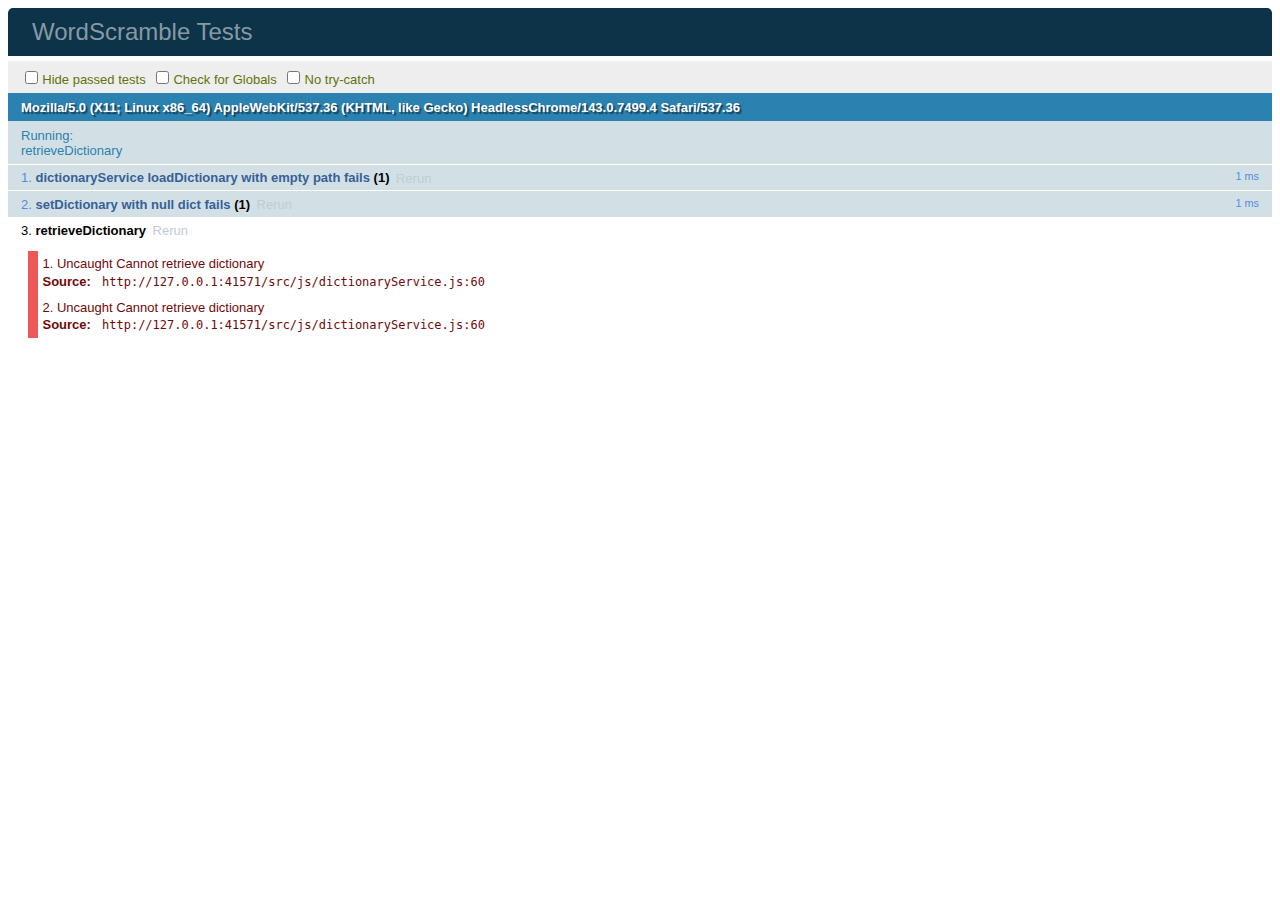
==== src/js/tests/index.html @ a49bc34c "Commit existing" ====
<!doctype html>
<html>
<head>
	<meta charset="utf-8" />
	<title>WordScramble Tests</title>
	<script src="framework/qunit-1.15.0.js" type="text/javascript"></script>
	<link rel="stylesheet" href="framework/qunit-1.15.0.css" type="text/css" />
</head>
<body>

	<!-- SUT -->
	<script src="../dictionaryService.js" type="text/javascript"></script>
	<script src="../letterService.js" type="text/javascript"></script>
	<script src="../wordsOfLengthQuery.js" type="text/javascript"></script>
	<script src="../wordsWithLettersQuery.js" type="text/javascript"></script>
	<script src="../gameService.js" type="text/javascript"></script>
	
	<!-- TESTS -->
	<script src="./unit/dictionaryService.js" type="text/javascript"></script>
	<script src="./unit/letterService.js" type="text/javascript"></script>
	<script src="./unit/wordsOfLengthQuery.js" type="text/javascript"></script>
	<script src="./unit/wordsWithLettersQuery.js" type="text/javascript"></script>
	<script src="./unit/gameService.js" type="text/javascript"></script>
	
	<!-- OUTPUT -->
	<div id="qunit-container">
		<div id="qunit"></div>
		<div id="qunit-fixture"></div>
	</div>

</body>
</html>
---- src/js/tests/framework/qunit-1.15.0.css ----
/*!
 * QUnit 1.15.0
 * http://qunitjs.com/
 *
 * Copyright 2014 jQuery Foundation and other contributors
 * Released under the MIT license
 * http://jquery.org/license
 *
 * Date: 2014-08-08T16:00Z
 */

/** Font Family and Sizes */

#qunit-tests, #qunit-header, #qunit-banner, #qunit-testrunner-toolbar, #qunit-userAgent, #qunit-testresult {
	font-family: "Helvetica Neue Light", "HelveticaNeue-Light", "Helvetica Neue", Calibri, Helvetica, Arial, sans-serif;
}

#qunit-testrunner-toolbar, #qunit-userAgent, #qunit-testresult, #qunit-tests li { font-size: small; }
#qunit-tests { font-size: smaller; }


/** Resets */

#qunit-tests, #qunit-header, #qunit-banner, #qunit-userAgent, #qunit-testresult, #qunit-modulefilter {
	margin: 0;
	padding: 0;
}


/** Header */

#qunit-header {
	padding: 0.5em 0 0.5em 1em;

	color: #8699A4;
	background-color: #0D3349;

	font-size: 1.5em;
	line-height: 1em;
	font-weight: 400;

	border-radius: 5px 5px 0 0;
}

#qunit-header a {
	text-decoration: none;
	color: #C2CCD1;
}

#qunit-header a:hover,
#qunit-header a:focus {
	color: #FFF;
}

#qunit-testrunner-toolbar label {
	display: inline-block;
	padding: 0 0.5em 0 0.1em;
}

#qunit-banner {
	height: 5px;
}

#qunit-testrunner-toolbar {
	padding: 0.5em 1em 0.5em 1em;
	color: #5E740B;
	background-color: #EEE;
	overflow: hidden;
}

#qunit-userAgent {
	padding: 0.5em 1em 0.5em 1em;
	background-color: #2B81AF;
	color: #FFF;
	text-shadow: rgba(0, 0, 0, 0.5) 2px 2px 1px;
}

#qunit-modulefilter-container {
	float: right;
}

/** Tests: Pass/Fail */

#qunit-tests {
	list-style-position: inside;
}

#qunit-tests li {
	padding: 0.4em 1em 0.4em 1em;
	border-bottom: 1px solid #FFF;
	list-style-position: inside;
}

#qunit-tests.hidepass li.pass, #qunit-tests.hidepass li.running  {
	display: none;
}

#qunit-tests li strong {
	cursor: pointer;
}

#qunit-tests li a {
	padding: 0.5em;
	color: #C2CCD1;
	text-decoration: none;
}
#qunit-tests li a:hover,
#qunit-tests li a:focus {
	color: #000;
}

#qunit-tests li .runtime {
	float: right;
	font-size: smaller;
}

.qunit-assert-list {
	margin-top: 0.5em;
	padding: 0.5em;

	background-color: #FFF;

	border-radius: 5px;
}

.qunit-collapsed {
	display: none;
}

#qunit-tests table {
	border-collapse: collapse;
	margin-top: 0.2em;
}

#qunit-tests th {
	text-align: right;
	vertical-align: top;
	padding: 0 0.5em 0 0;
}

#qunit-tests td {
	vertical-align: top;
}

#qunit-tests pre {
	margin: 0;
	white-space: pre-wrap;
	word-wrap: break-word;
}

#qunit-tests del {
	background-color: #E0F2BE;
	color: #374E0C;
	text-decoration: none;
}

#qunit-tests ins {
	background-color: #FFCACA;
	color: #500;
	text-decoration: none;
}

/*** Test Counts */

#qunit-tests b.counts                       { color: #000; }
#qunit-tests b.passed                       { color: #5E740B; }
#qunit-tests b.failed                       { color: #710909; }

#qunit-tests li li {
	padding: 5px;
	background-color: #FFF;
	border-bottom: none;
	list-style-position: inside;
}

/*** Passing Styles */

#qunit-tests li li.pass {
	color: #3C510C;
	background-color: #FFF;
	border-left: 10px solid #C6E746;
}

#qunit-tests .pass                          { color: #528CE0; background-color: #D2E0E6; }
#qunit-tests .pass .test-name               { color: #366097; }

#qunit-tests .pass .test-actual,
#qunit-tests .pass .test-expected           { color: #999; }

#qunit-banner.qunit-pass                    { background-color: #C6E746; }

/*** Failing Styles */

#qunit-tests li li.fail {
	color: #710909;
	background-color: #FFF;
	border-left: 10px solid #EE5757;
	white-space: pre;
}

#qunit-tests > li:last-child {
	border-radius: 0 0 5px 5px;
}

#qunit-tests .fail                          { color: #000; background-color: #EE5757; }
#qunit-tests .fail .test-name,
#qunit-tests .fail .module-name             { color: #000; }

#qunit-tests .fail .test-actual             { color: #EE5757; }
#qunit-tests .fail .test-expected           { color: #008000; }

#qunit-banner.qunit-fail                    { background-color: #EE5757; }


/** Result */

#qunit-testresult {
	padding: 0.5em 1em 0.5em 1em;

	color: #2B81AF;
	background-color: #D2E0E6;

	border-bottom: 1px solid #FFF;
}
#qunit-testresult .module-name {
	font-weight: 700;
}

/** Fixture */

#qunit-fixture {
	position: absolute;
	top: -10000px;
	left: -10000px;
	width: 1000px;
	height: 1000px;
}
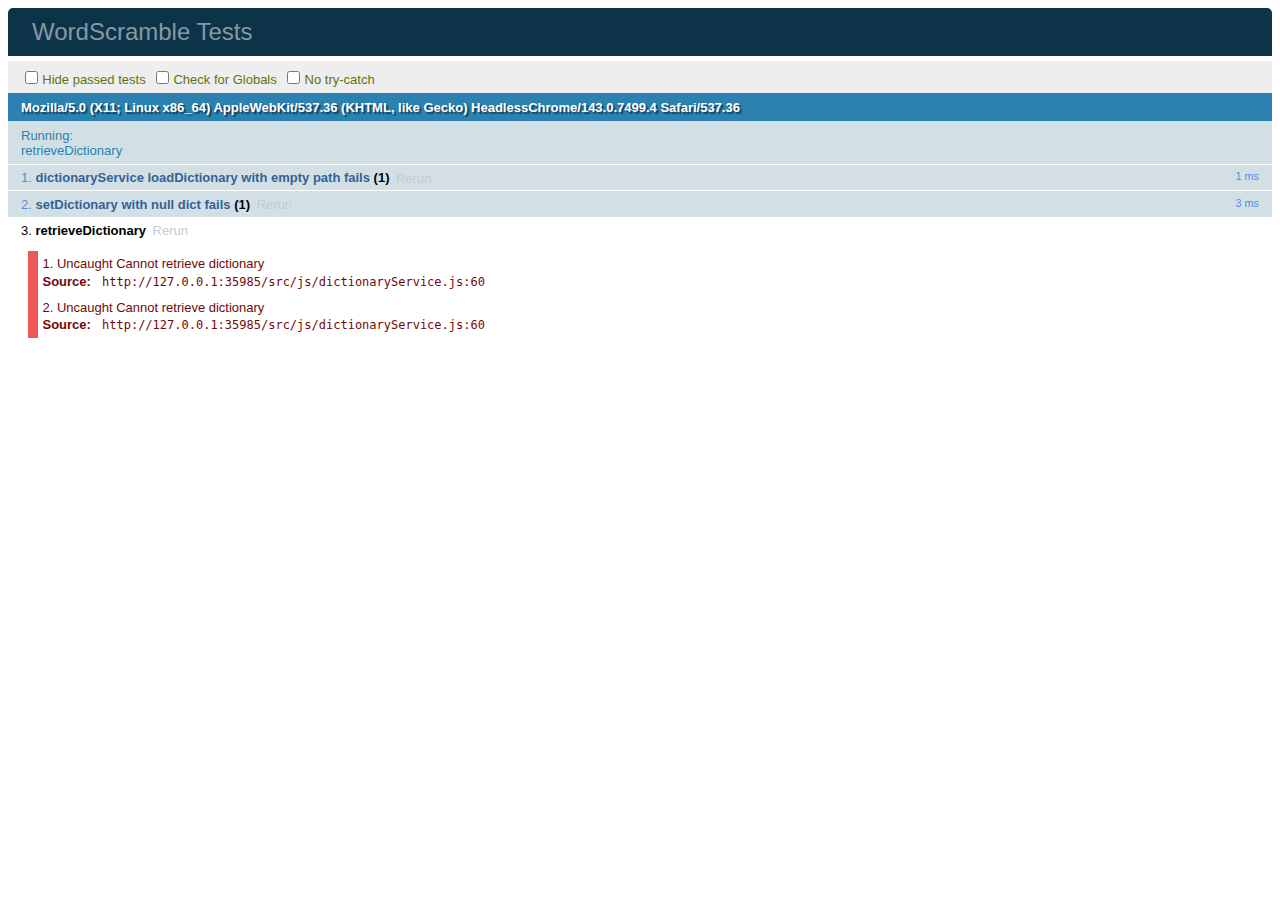
==== commit 7df91847: "Oops, need to remove query objects from index and tests" ====
--- a/src/js/tests/index.html
+++ b/src/js/tests/index.html
@@ -11,15 +11,11 @@
 	<!-- SUT -->
 	<script src="../dictionaryService.js" type="text/javascript"></script>
 	<script src="../letterService.js" type="text/javascript"></script>
-	<script src="../wordsOfLengthQuery.js" type="text/javascript"></script>
-	<script src="../wordsWithLettersQuery.js" type="text/javascript"></script>
 	<script src="../gameService.js" type="text/javascript"></script>
 	
 	<!-- TESTS -->
 	<script src="./unit/dictionaryService.js" type="text/javascript"></script>
 	<script src="./unit/letterService.js" type="text/javascript"></script>
-	<script src="./unit/wordsOfLengthQuery.js" type="text/javascript"></script>
-	<script src="./unit/wordsWithLettersQuery.js" type="text/javascript"></script>
 	<script src="./unit/gameService.js" type="text/javascript"></script>
 	
 	<!-- OUTPUT -->
@@ -29,4 +25,4 @@
 	</div>
 
 </body>
-</html>	+</html>	
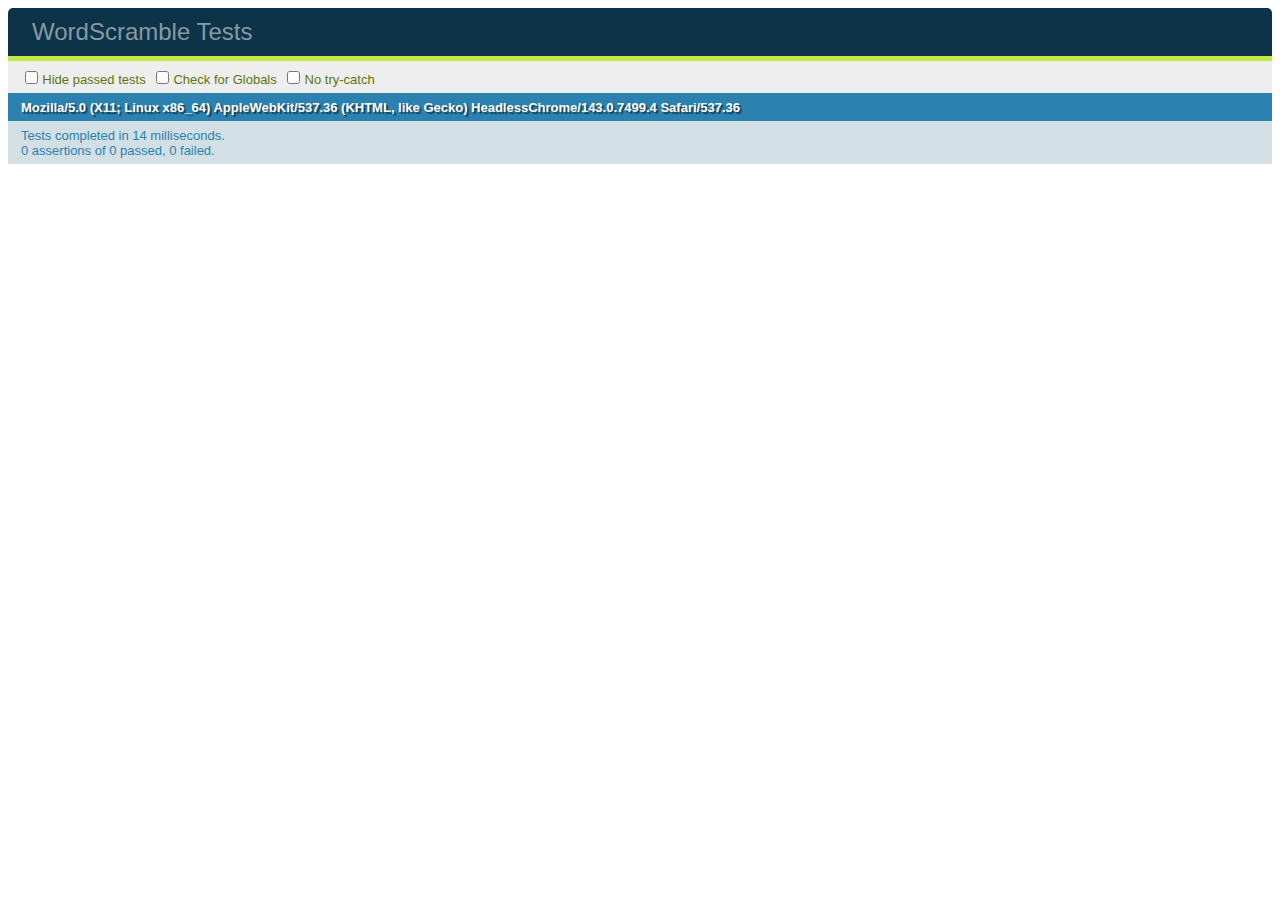
==== commit 8f8fd5b1: "Remove old tests. Gotta start those from scratch." ====
--- a/src/js/tests/index.html
+++ b/src/js/tests/index.html
@@ -8,16 +8,6 @@
 </head>
 <body>
 
-	<!-- SUT -->
-	<script src="../dictionaryService.js" type="text/javascript"></script>
-	<script src="../letterService.js" type="text/javascript"></script>
-	<script src="../gameService.js" type="text/javascript"></script>
-	
-	<!-- TESTS -->
-	<script src="./unit/dictionaryService.js" type="text/javascript"></script>
-	<script src="./unit/letterService.js" type="text/javascript"></script>
-	<script src="./unit/gameService.js" type="text/javascript"></script>
-	
 	<!-- OUTPUT -->
 	<div id="qunit-container">
 		<div id="qunit"></div>
@@ -25,4 +15,4 @@
 	</div>
 
 </body>
-</html>	
+</html>
